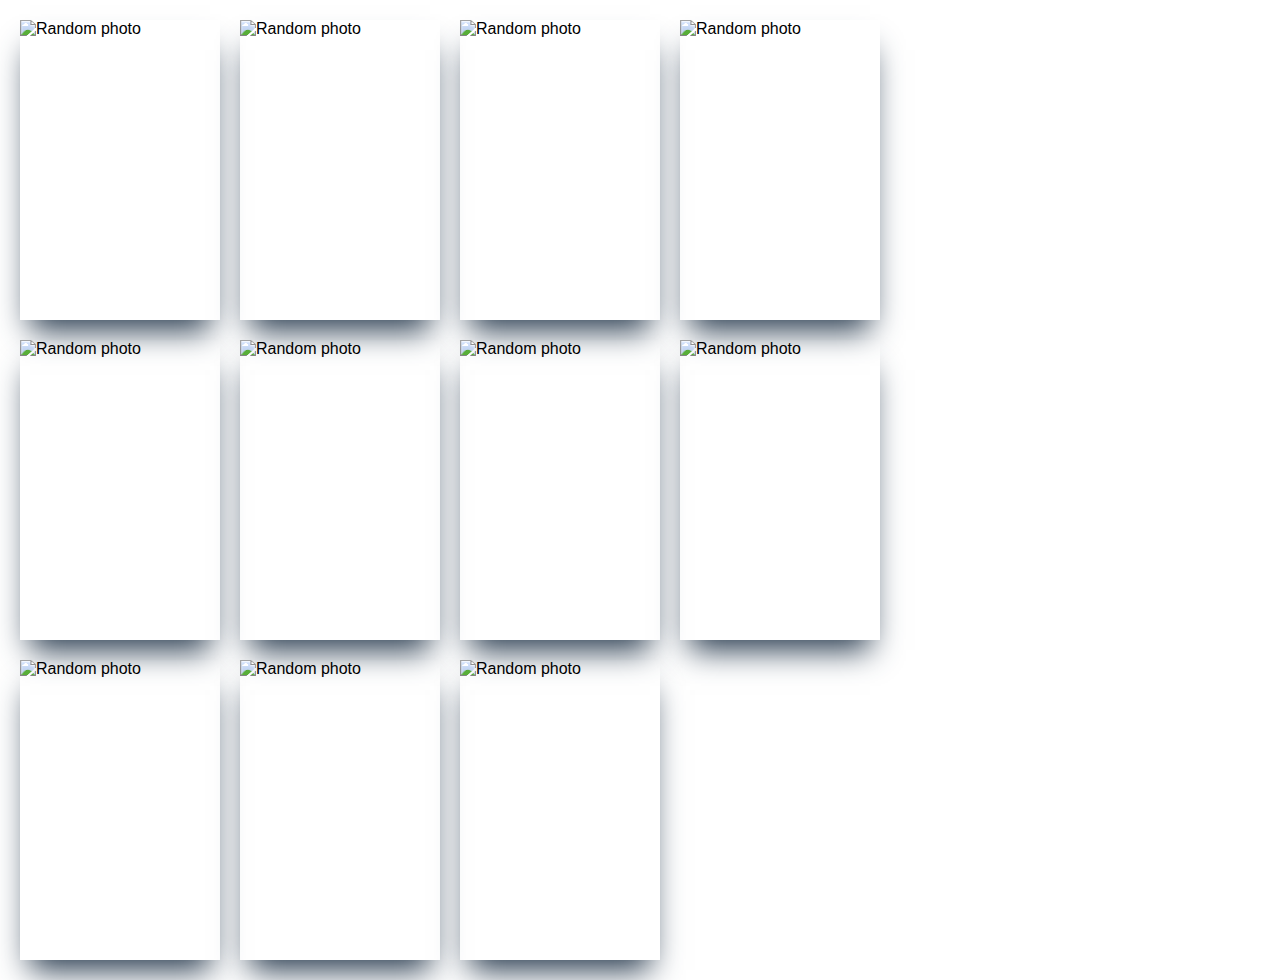
==== CLASE-DIRECTO-GRID-11-MARZO/index.html @ 0cde9b9b "6" ====
<!DOCTYPE html>
<html lang="en">
  <head>
    <meta charset="UTF-8" />
    <meta name="viewport" content="width=device-width, initial-scale=1.0" />
    <link rel="stylesheet" href="style.css" />
    <title>Document</title>
  </head>
  <body>
    <section>
      <img
        src="https://images.unsplash.com/photo-1710088912041-34d1767d376a?w=800&auto=format&fit=crop&q=60&ixlib=rb-4.0.3&ixid=M3wxMjA3fDB8MHxlZGl0b3JpYWwtZmVlZHw0fHx8ZW58MHx8fHx8"
        alt="Random photo"
      />
      <img
        src="https://images.unsplash.com/photo-1709653688483-fc2b356c1f36?w=800&auto=format&fit=crop&q=60&ixlib=rb-4.0.3&ixid=M3wxMjA3fDB8MHxlZGl0b3JpYWwtZmVlZHwzfHx8ZW58MHx8fHx8"
        alt="Random photo"
      />
      <img
        src="https://images.unsplash.com/photo-1709934645859-f1ed8d3a4954?w=800&auto=format&fit=crop&q=60&ixlib=rb-4.0.3&ixid=M3wxMjA3fDB8MHxlZGl0b3JpYWwtZmVlZHw4fHx8ZW58MHx8fHx8"
        alt="Random photo"
      />
      <img
        src="https://images.unsplash.com/photo-1709978601970-036e92662b46?w=800&auto=format&fit=crop&q=60&ixlib=rb-4.0.3&ixid=M3wxMjA3fDB8MHxlZGl0b3JpYWwtZmVlZHwxMHx8fGVufDB8fHx8fA%3D%3D"
        alt="Random photo"
      />
      <img
        src="https://images.unsplash.com/photo-1710003364549-de37d4ed3413?w=800&auto=format&fit=crop&q=60&ixlib=rb-4.0.3&ixid=M3wxMjA3fDB8MHxlZGl0b3JpYWwtZmVlZHwxNHx8fGVufDB8fHx8fA%3D%3D"
        alt="Random photo"
      />
      <img
        src="https://plus.unsplash.com/premium_photo-1674917000586-b7564f21540e?w=800&auto=format&fit=crop&q=60&ixlib=rb-4.0.3&ixid=M3wxMjA3fDB8MHxlZGl0b3JpYWwtZmVlZHwxN3x8fGVufDB8fHx8fA%3D%3D"
        alt="Random photo"
      />
      <img
        src="https://images.unsplash.com/photo-1708804309492-5ef3f3458c33?w=800&auto=format&fit=crop&q=60&ixlib=rb-4.0.3&ixid=M3wxMjA3fDB8MHxlZGl0b3JpYWwtZmVlZHwyNXx8fGVufDB8fHx8fA%3D%3D"
        alt="Random photo"
      />
      <img
        src="https://images.unsplash.com/photo-1709071784840-cf3ecc434749?w=800&auto=format&fit=crop&q=60&ixlib=rb-4.0.3&ixid=M3wxMjA3fDB8MHxlZGl0b3JpYWwtZmVlZHwyNHx8fGVufDB8fHx8fA%3D%3D"
        alt="Random photo"
      />
      <img
        src="https://images.unsplash.com/photo-1710031407576-135a680d6e10?w=800&auto=format&fit=crop&q=60&ixlib=rb-4.0.3&ixid=M3wxMjA3fDB8MHxlZGl0b3JpYWwtZmVlZHwzNHx8fGVufDB8fHx8fA%3D%3D"
        alt="Random photo"
      />
      <img
      src="https://images.unsplash.com/photo-1709071784840-cf3ecc434749?w=800&auto=format&fit=crop&q=60&ixlib=rb-4.0.3&ixid=M3wxMjA3fDB8MHxlZGl0b3JpYWwtZmVlZHwyNHx8fGVufDB8fHx8fA%3D%3D"
      alt="Random photo"
    />
    <img
      src="https://images.unsplash.com/photo-1710031407576-135a680d6e10?w=800&auto=format&fit=crop&q=60&ixlib=rb-4.0.3&ixid=M3wxMjA3fDB8MHxlZGl0b3JpYWwtZmVlZHwzNHx8fGVufDB8fHx8fA%3D%3D"
      alt="Random photo"
    />
    </section>
  </body>
</html>
---- CLASE-DIRECTO-GRID-11-MARZO/style.css ----
* {
    margin: 0;
    padding: 0;
    box-sizing: border-box;
  }
  
  body {
    font-family: "Segoe UI", Tahoma, Geneva, Verdana, sans-serif;
  }

  section {
display: grid;
gap: 20px;
padding: 20px;
/* grid-template-columns: 200px 200px 200px 200px ; */ /* 1fr es como decirle "Lo que tu puedas" */
grid-template-columns: repeat(4, 200px);
/* REPITE EL NUMERO DE VECES QUE PUEDAS PARA RELLENAR EL ESPACIO COLUMNAS CON UN MINIMO DE 300PX
Y MAXIMO LO QUE PUEDAS */
grid-template-columns: repeat(auto-fill, minmax (300px, 1fr)); /* Para que la galeria se adapte siempre al tamaño de 
mi ventana */
/* grid-template-rows: 
200px
200px
200px
200px; */
grid-auto-rows: 300px; /* Hazme filas automáticas de 300px cuando no quepan */
}

  section > img {
    width: 100%;
    height: 100%;
    object-fit: cover;
    box-shadow:rgb(38, 57, 77) 0px 20px 30px -10px; 
  }

  section >img


/* Vamos a elegir una foto en concreto para maquetarla. Puedo o bien darle un ID a cada foto
o puedo hacer el truco del nth-child () */

section > img:nth-child(2) {
grid-column: 2 / 5;
grid-row:  1 / 3;

  }
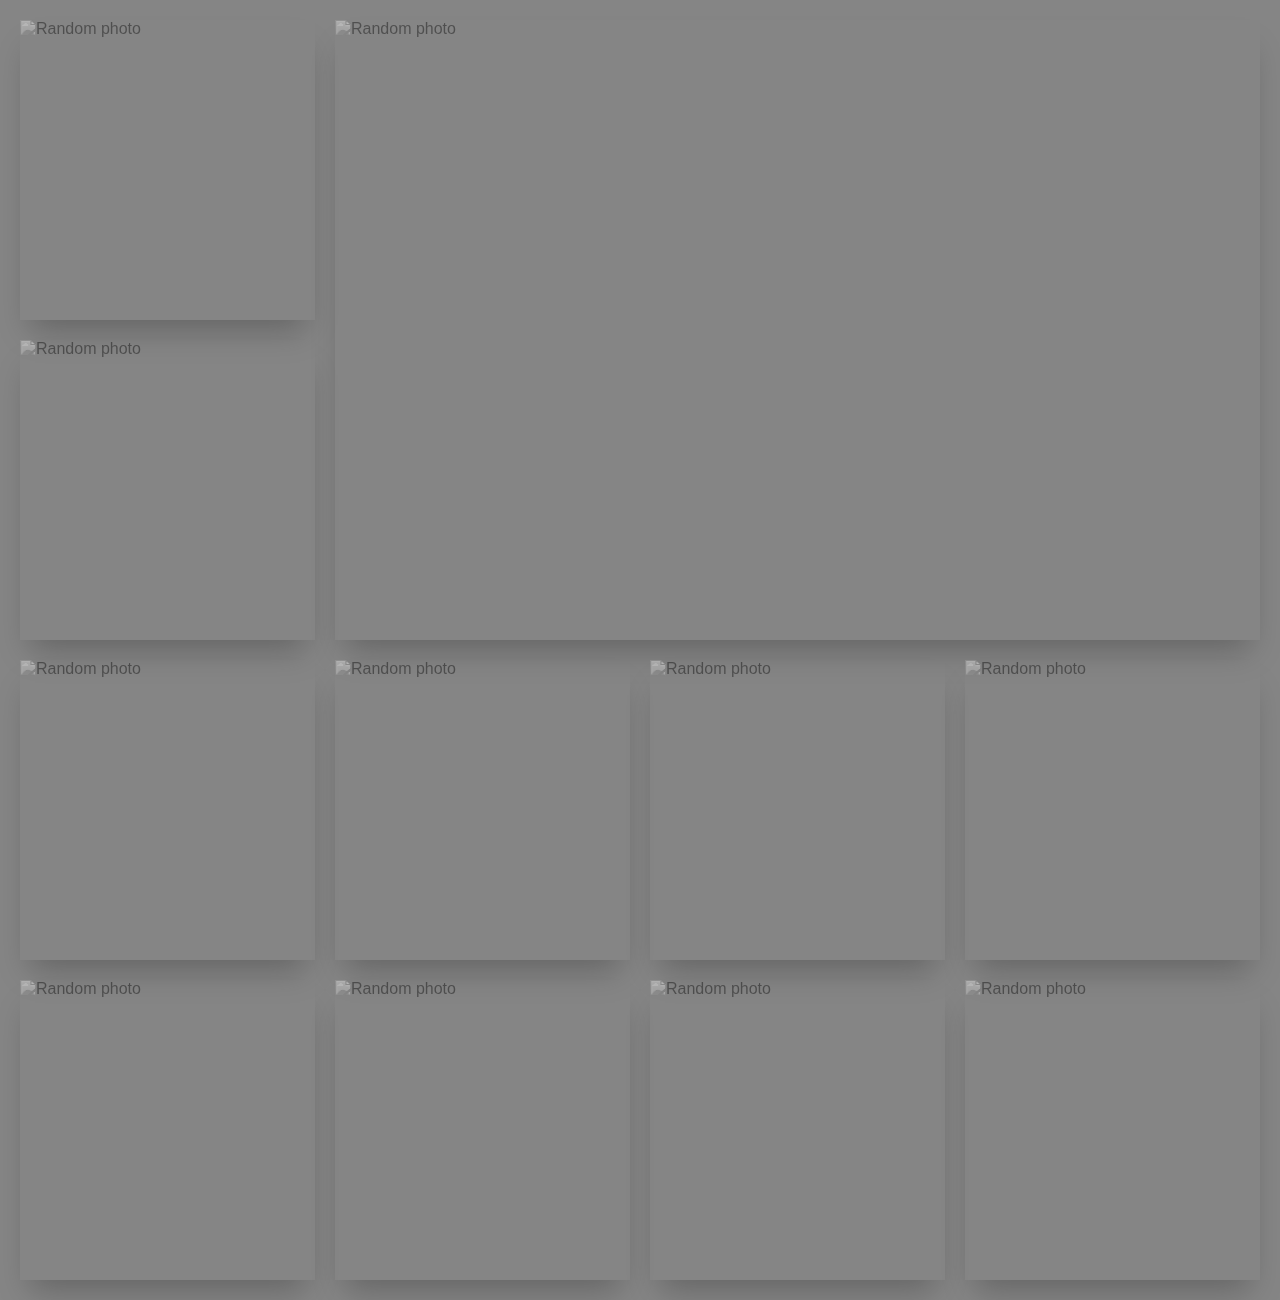
==== commit c3574427: "10" ====
--- a/CLASE-DIRECTO-GRID-11-MARZO/index.html
+++ b/CLASE-DIRECTO-GRID-11-MARZO/index.html
@@ -7,6 +7,7 @@
     <title>Document</title>
   </head>
   <body>
+    
     <section>
       <img
         src="https://images.unsplash.com/photo-1710088912041-34d1767d376a?w=800&auto=format&fit=crop&q=60&ixlib=rb-4.0.3&ixid=M3wxMjA3fDB8MHxlZGl0b3JpYWwtZmVlZHw0fHx8ZW58MHx8fHx8"
--- a/CLASE-DIRECTO-GRID-11-MARZO/style.css
+++ b/CLASE-DIRECTO-GRID-11-MARZO/style.css
@@ -6,14 +6,23 @@
   
   body {
     font-family: "Segoe UI", Tahoma, Geneva, Verdana, sans-serif;
+    background-color: #858585;
+background-image: url("https://www.transparenttextures.com/patterns/diagmonds-light.png");
+
   }
+
+  /* @media (max-width: 550px) {
+  section{
+    grid-template-columns: 1fr;
+  }
+} */
 
   section {
 display: grid;
 gap: 20px;
 padding: 20px;
 /* grid-template-columns: 200px 200px 200px 200px ; */ /* 1fr es como decirle "Lo que tu puedas" */
-grid-template-columns: repeat(4, 200px);
+/* grid-template-columns: repeat(4, 200px); */
 /* REPITE EL NUMERO DE VECES QUE PUEDAS PARA RELLENAR EL ESPACIO COLUMNAS CON UN MINIMO DE 300PX
 Y MAXIMO LO QUE PUEDAS */
 grid-template-columns: repeat(auto-fill, minmax (300px, 1fr)); /* Para que la galeria se adapte siempre al tamaño de 
@@ -24,6 +33,8 @@
 200px
 200px; */
 grid-auto-rows: 300px; /* Hazme filas automáticas de 300px cuando no quepan */
+
+
 }
 
   section > img {
@@ -31,9 +42,20 @@
     height: 100%;
     object-fit: cover;
     box-shadow:rgb(38, 57, 77) 0px 20px 30px -10px; 
+    /* filter: saturate(0%); */ /* Si quisiesemos que nuestras imagenes se vean en blanco y negro */
+    transition: 0.5s;
   }
 
-  section >img
+ /*  section >img:hover {
+filter: saturate(1);
+
+  } */
+
+  section:hover img:not(:hover)  { /* En esta seccion, cuando hagas hover en la seccione entera te vas a empezar a activar */
+filter:saturate(0);
+opacity: 40% ;
+
+  }
 
 
 /* Vamos a elegir una foto en concreto para maquetarla. Puedo o bien darle un ID a cada foto
@@ -43,4 +65,14 @@
 grid-column: 2 / 5;
 grid-row:  1 / 3;
 
-  }+  }
+
+  section > img:nth-child(1) {
+object-position: center;
+  }
+
+ /*  Si quisiesemos ponerle un fondo de pantalla podemos buscarlo en la we transparenttextures.com */
+
+
+
+
